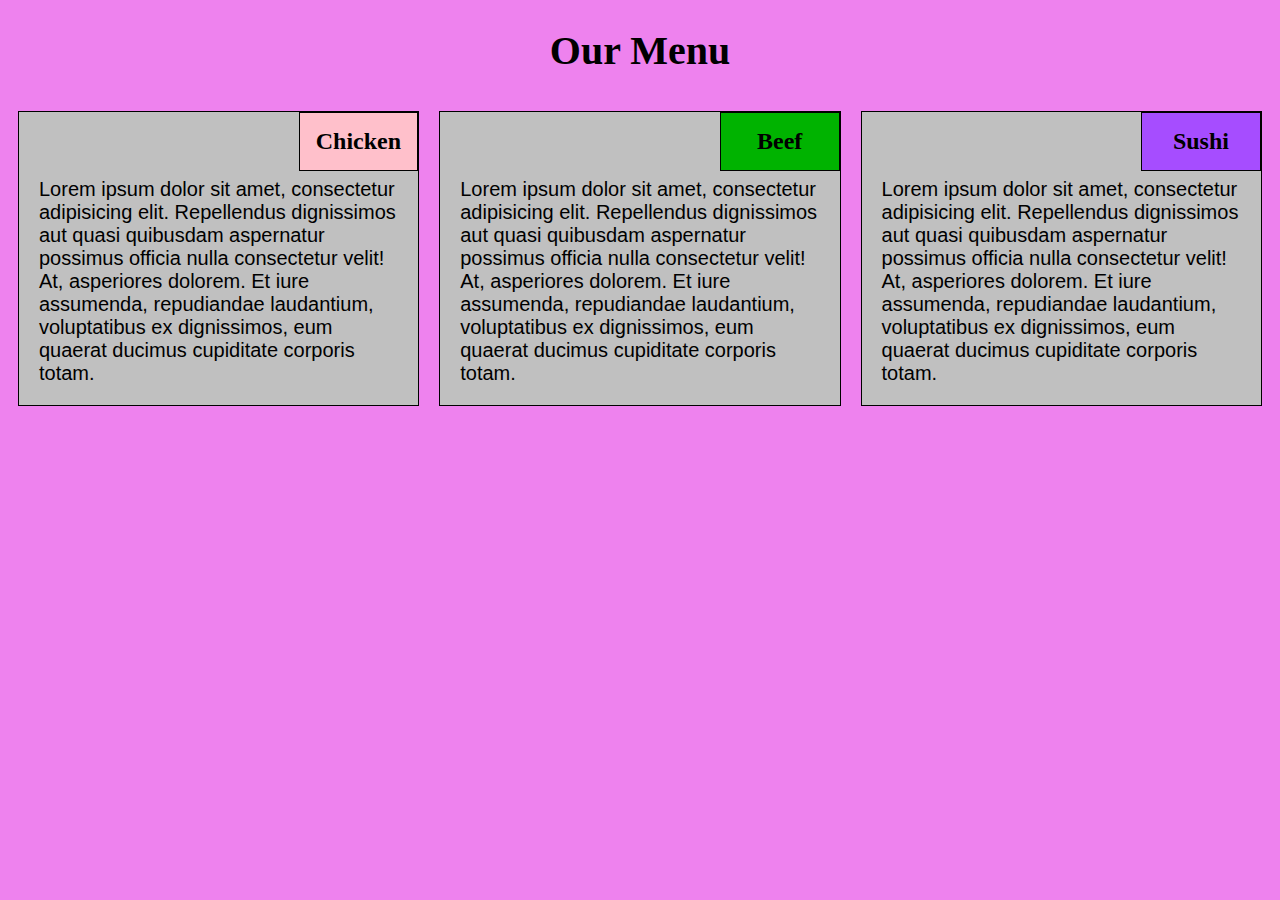
==== module2/index.html @ 27f2ea98 "My final Assignment" ====
<!DOCTYPE html>
<html>
<head>
<meta charset="utf-8">
	<title>Module 2 Assignment</title>
	<link rel="stylesheet" type="text/css" href="css/mod2.css">
</head>
<body>
<header>
<h1>Our Menu</h1>
</header>
<div class="container">
 <div class="row">
   <!--<div>-->
   <div class="col-lg-4 col-md-6">
   <div class="section">
    <h3 class="chicken">Chicken</h3>
   	<p>
   	        Lorem ipsum dolor sit amet, consectetur adipisicing elit. Repellendus dignissimos aut quasi quibusdam aspernatur possimus officia nulla consectetur velit! At, asperiores dolorem. Et iure assumenda, repudiandae laudantium, voluptatibus ex dignissimos, eum quaerat ducimus cupiditate corporis totam.
   	</p>
    </div>
   </div>
  
 	<div class="col-lg-4 col-md-6">
  <div class="section">
 	<h3 class="beef">Beef</h3>
 		<p>
 			Lorem ipsum dolor sit amet, consectetur adipisicing elit. Repellendus dignissimos aut quasi quibusdam aspernatur possimus officia nulla consectetur velit! At, asperiores dolorem. Et iure assumenda, repudiandae laudantium, voluptatibus ex dignissimos, eum quaerat ducimus cupiditate corporis totam.
 		</p>
  </div>
 	</div>
  
 	<div  class="col-lg-4 col-md-12">
  <div class="section">
 	<h3 class="sushi">Sushi</h3> 
 		<p>
 			Lorem ipsum dolor sit amet, consectetur adipisicing elit. Repellendus dignissimos aut quasi quibusdam aspernatur possimus officia nulla consectetur velit! At, asperiores dolorem. Et iure assumenda, repudiandae laudantium, voluptatibus ex dignissimos, eum quaerat ducimus cupiditate corporis totam.
 		</p> 
  </div>
 	</div>
 
 </div>
	
</div>

</body>
</html>
---- module2/css/mod2.css ----
body{
  background: violet;
  font-size: 20px;
}

h1{
	font-family: Lucida Sans Unicode;
	font-weight: bold;
	text-align: center;
}

*{
	box-sizing: border-box;
}

.section{
  margin: 10px;
  border: 1px solid black;
  background: #c0c0c0;
}

.container{
	width: 100%;
	margin: auto;
}

.chicken, .beef, .sushi{
position: relative;
float: right;
border: 1px solid black;
width: 30%;
text-align: center;
font-size: 1.2em;
margin: 0;
padding: 15px;
}

/**Large devices**/
@media(min-width: 992px) {
	.col-lg-1, .col-lg2,  .col-lg-3, .col-lg-4, .col-lg-5, .col-lg-6, 
	.col-lg-7, .col-lg-8, .col-lg-9, .col-lg-10, .col-lg-11, .col-lg-12 {
		float: left;
		
	}
	.col-lg-1{
	  width: 8.33%;
  }
  .col-lg-2 {
    width: 16.66%;
  }
  .col-lg-3 {
    width: 25%;
  }
  .col-lg-4 {
    width: 33.33%;
  }
  .col-lg-5 {
    width: 41.66%;
  }
  .col-lg-6 {
    width: 50%;
  }
  .col-lg-7 {
    width: 58.33%;
  }
  .col-lg-8 {
    width: 66.66%;
  }
  .col-lg-9 {
    width: 74.99%;
  }
  .col-lg-10 {
    width: 83.33%;
  }
  .col-lg-11 {
    width: 91.66%;
  }
  .col-lg-12 {
    width: 100%;
  }
	}

	/**Medium devices**/
	@media(min-width: 768px) and (max-width: 991px) {
		.col-md-1, .col-md-2, .col-md-3, .col-md-4, .col-md-5, .col-md-6, 
		.col-md-7, .col-md-8, .col-md-9, .col-md-10, .col-md-11, .col-md-12 {
    float: left;
  }
  .col-md-1 {
    width: 8.33%;
  }
  .col-md-2 {
    width: 16.66%;
  }
  .col-md-3 {
    width: 25%;
  }
  .col-md-4 {
    width: 33.33%;
  }
  .col-md-5 {
    width: 41.66%;
  }
  .col-md-6 {
    width: 50%;
  }
  .col-md-7 {
    width: 58.33%;
  }
  .col-md-8 {
    width: 66.66%;
  }
  .col-md-9 {
    width: 74.99%;
  }
  .col-md-10 {
    width: 83.33%;
  }
  .col-md-11 {
    width: 91.66%;
  }
  .col-md-12 {
    width: 100%;
	}	
}

p{
	width: 90%;
	font-family: Helvetica;
	color: black;
	margin-right: auto;
	margin-left: auto;
	clear: both;
  padding-top: 7px;
}


.chicken{
	background: pink;
}
.beef{
	background: #00b300;
}
.sushi{
	background:  #a64dff;
}
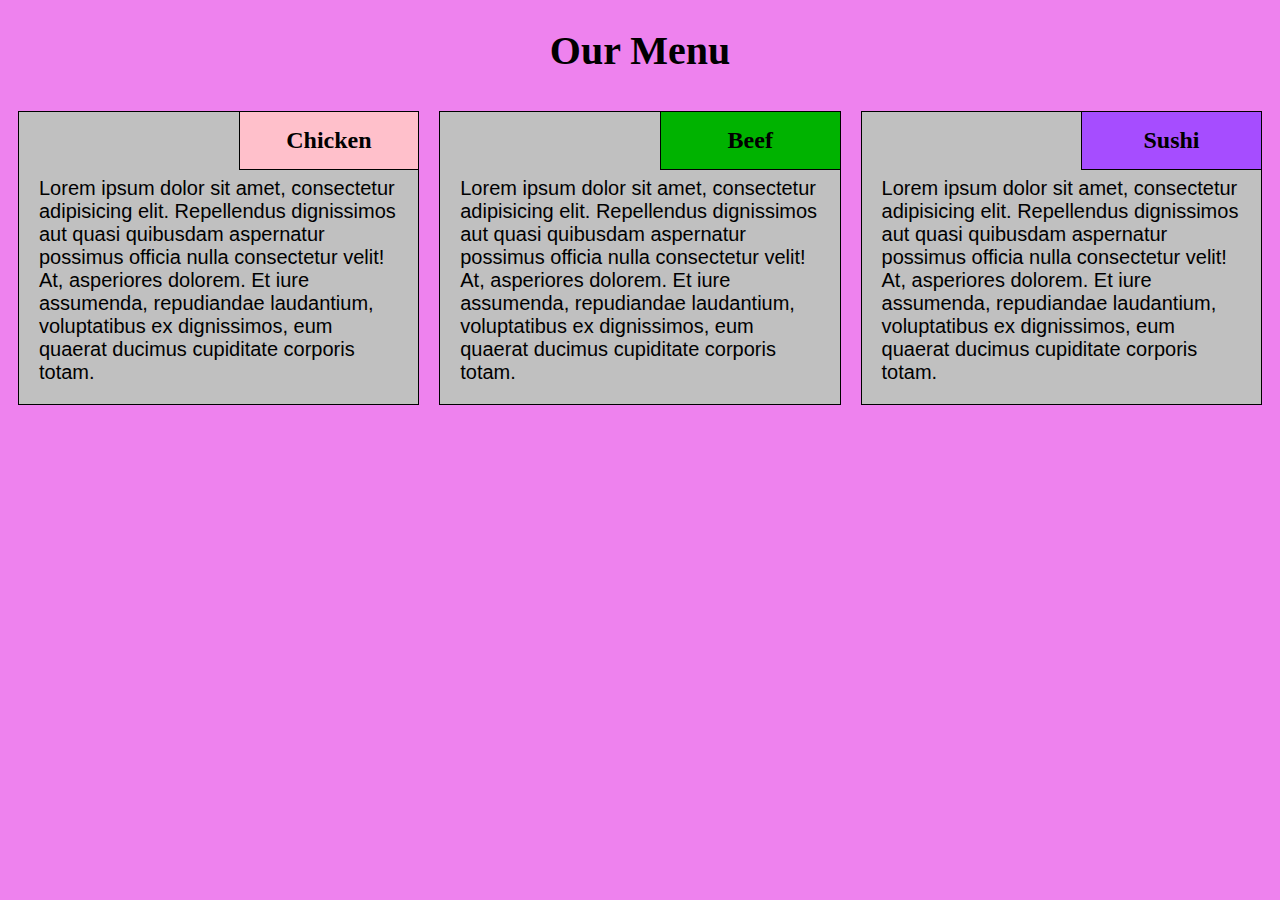
==== commit ad684235: "Final Assignment 2" ====
--- a/module2/index.html
+++ b/module2/index.html
@@ -2,6 +2,7 @@
 <html>
 <head>
 <meta charset="utf-8">
+<meta name="viewport" content="width=device-width, initial-scale=1">
 	<title>Module 2 Assignment</title>
 	<link rel="stylesheet" type="text/css" href="css/mod2.css">
 </head>
--- a/module2/css/mod2.css
+++ b/module2/css/mod2.css
@@ -28,11 +28,13 @@
 position: relative;
 float: right;
 border: 1px solid black;
-width: 30%;
+width: 45%;
 text-align: center;
 font-size: 1.2em;
 margin: 0;
 padding: 15px;
+border-right: none;
+border-top: none;
 }
 
 /**Large devices**/
